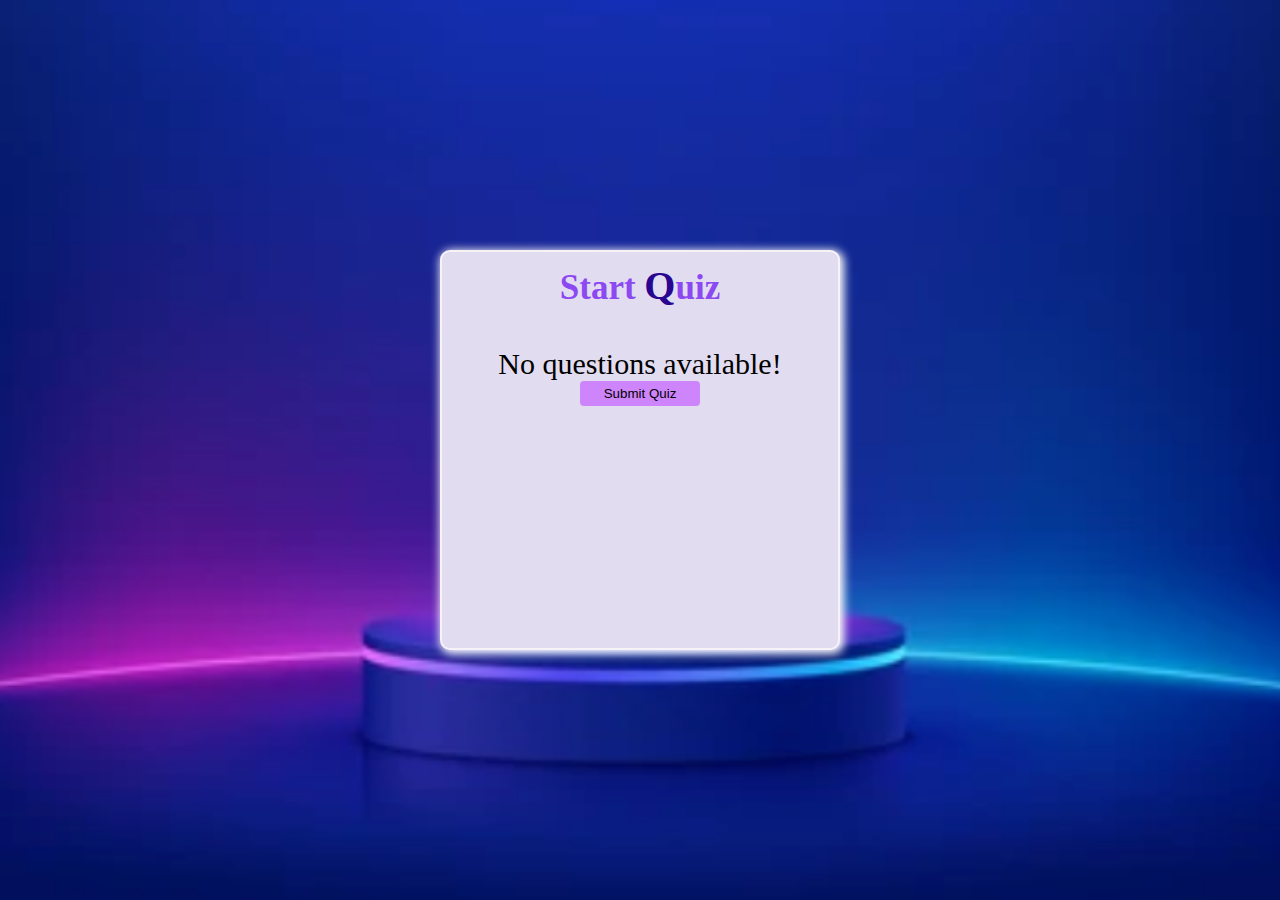
==== quizz.html @ a7cf38dc "updated" ====
<!DOCTYPE html>
<html lang="en">

<head>
    <meta charset="UTF-8">
    <meta name="viewport" content="width=device-width, initial-scale=1.0">
    <link rel="stylesheet" href="style.css">
    <title>Quiz App - Quiz Page</title>
</head>

<body>
<style>
   .container{
            max-width: 600px;
            background-color: #e2dcf0;
            box-shadow: 2px 2px 10px 2px white;
            text-align: center;
            margin: 20px auto;
            padding-bottom: 40px;
            border-radius: 10px;
            font-size: 30px;
        }
         h1{
            color:rgb(140, 72, 241);
            font-size: 35px;
            margin-bottom: 10%;
         }
         span{
            color:rgb(41, 6, 145);
            font-size: 40px;
         }
         .correct{
            color:rgb(129, 44, 241);
            font-size: 25px;
            font-family: sans-serif;
            font-weight: 500;
         }
         button{
            width:100px;
            border: none;
            background-color: rgb(206, 132, 251);
            height: 25px;
            border-radius: 4px;
            cursor: pointer;
         }
     .quiz div {
        margin-bottom: 10px;
        padding: 10px;
        border: 1px solid #ccc;
        border-radius: 8px;
        background-color: #e1a7f7;  
        width: 400px;  
     }
    .submit{
        width: 120px;
    }
    ul{
        list-style-type: none;
    }
</style>





    <div class="container">
        <h1>Start <span>Q</span>uiz</h1>
        <div class="quiz" id="quiz"></div>
        <button class="submit" onclick="submitQuiz()">Submit Quiz</button>
        <div id="result"></div>
    </div>

    <script>
        window.onload = function () {
            const quizData = JSON.parse(localStorage.getItem('quizData'));

            if (!quizData || quizData.length === 0) {
                document.getElementById("quiz").innerHTML = "No questions available!";
                return;
            }

            const quizContainer = document.getElementById("quiz");

            quizData.forEach((item, index) => {
                const questionContainer = document.createElement("div");
                questionContainer.className = "question-container";
                const questionElement = document.createElement("div");
                questionElement.innerHTML = `<strong>Q${index + 1}:</strong> ${item.question}`;
                const optionsElement = document.createElement("ul");

                item.options.forEach((option, optionIndex) => {
                    const optionListItem = document.createElement("li");
                    const label = String.fromCharCode(65 + optionIndex); // Convert to A, B, C, D
                    optionListItem.innerHTML = `<label>${label}. <input type="radio" name="q${index}" value="${optionIndex}"> ${option}</label>`;
                    optionsElement.appendChild(optionListItem);
                });

                questionContainer.appendChild(questionElement);
                questionContainer.appendChild(optionsElement);
                quizContainer.appendChild(questionContainer);
            });
        };

        function submitQuiz() {
            const resultContainer = document.getElementById("result");
            const quizData = JSON.parse(localStorage.getItem('quizData'));

            if (!quizData || quizData.length === 0) {
                resultContainer.innerHTML = "No questions available!";
                return;
            }

            let score = 0;

            quizData.forEach((item, index) => {
                const selectedOption = document.querySelector(`input[name="q${index}"]:checked`);

                if (selectedOption) {
                    const userAnswerIndex = parseInt(selectedOption.value, 10);

                    if (userAnswerIndex === item.correctAnswerIndex) {
                        score++;
                    }
                }
            });

            const percentage = (score / quizData.length) * 100;
            resultContainer.innerHTML = `Your Score: ${score}/${quizData.length} (${percentage}%)`;
        }
    </script>
</body>

</html>
---- style.css ----
*{
    margin:0;
    padding:0;
    box-sizing: border-box;
}
body{
    background-image: url(./img.png);
    background-size: cover;
    background-repeat: no-repeat;
    background-position: center;
    display: flex;
    align-items: center;
    justify-content: center;    
    min-height: 100vh;
    width: 100%;
}

.container {
    display: flex;
    align-items: center;
    flex-direction: column;
    min-height: 400px;
    width: 400px;
    background-size: cover;
    background-repeat: no-repeat;
    border: 2px solid #f6f2f7;
    border-radius: 15px;
    box-shadow: 2px 2px  6px  rgb(233, 233, 244);
    overflow: hidden;
    padding: 10px;
}
.heading-txt{
    color: #e9d4ef;
    font-size: 25px;
    font-weight: 700;
    margin: 10px;
}
.heading-txt span{
    font-size: 40px;
    color: #953daa;
}
#timer{
    color:rgb(249, 245, 245);
    font-size: larger;
    font-weight: 600;
    padding:4px;
    box-shadow: 0px 0px 2px 1px rgb(254, 253, 254);
        
}
.question{
    background-color: #fff;
    color: #3e3d3d;
    margin:8px;
    border: 2px solid rgb(227, 111, 227);
    border-radius: 5px;
    padding:5px;
    font-size: 16px;
    font-weight: 600;
    font-family: sans-serif;
    text-align: center;
}
.option-container{
    display: flex;
    flex-direction: column;
    margin:6px 4px;    
    width: 100%;
    padding: 10px;
}
.option-container input{
    visibility: hidden;   
   
}
.option-container label{   
    background-color: #fff;
    color:rgb(52, 51, 51);
   border: 2px solid rgb(227, 111, 227);
    padding: 5px;
    font-family: sans-serif;
    border-radius: 3px;
    transition: 0.5s;
    cursor: pointer;
}

.option-container input:checked + label{
    background-color: #ab36ce;
    color:white;
}

#next-button{
    padding:10px;
    width: 90px;
    border: none;
    background-color: #953daa;
    color:white;
    border-radius: 5px;
    font-size: large;
    cursor: pointer;
    font-family:sans-serif;
}
#next-button:hover{
    background-color: #5613f4;
}
#next-button:active{
    box-shadow:none;    
}
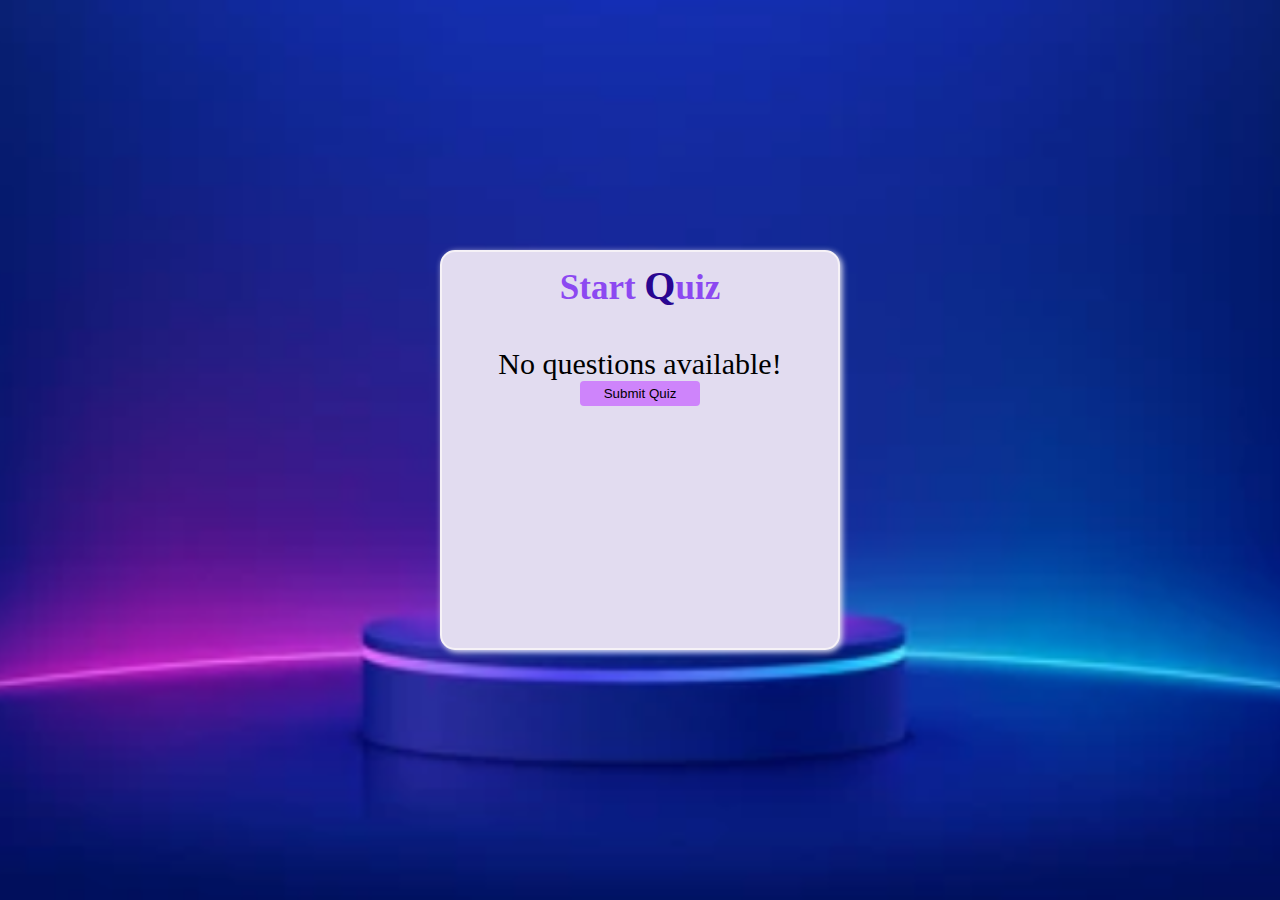
==== commit 8b7c7e37: "updated css" ====
--- a/quizz.html
+++ b/quizz.html
@@ -4,65 +4,12 @@
 <head>
     <meta charset="UTF-8">
     <meta name="viewport" content="width=device-width, initial-scale=1.0">
-    <link rel="stylesheet" href="style.css">
+    <link rel="stylesheet" href="styles.css">
     <title>Quiz App - Quiz Page</title>
 </head>
 
 <body>
-<style>
-   .container{
-            max-width: 600px;
-            background-color: #e2dcf0;
-            box-shadow: 2px 2px 10px 2px white;
-            text-align: center;
-            margin: 20px auto;
-            padding-bottom: 40px;
-            border-radius: 10px;
-            font-size: 30px;
-        }
-         h1{
-            color:rgb(140, 72, 241);
-            font-size: 35px;
-            margin-bottom: 10%;
-         }
-         span{
-            color:rgb(41, 6, 145);
-            font-size: 40px;
-         }
-         .correct{
-            color:rgb(129, 44, 241);
-            font-size: 25px;
-            font-family: sans-serif;
-            font-weight: 500;
-         }
-         button{
-            width:100px;
-            border: none;
-            background-color: rgb(206, 132, 251);
-            height: 25px;
-            border-radius: 4px;
-            cursor: pointer;
-         }
-     .quiz div {
-        margin-bottom: 10px;
-        padding: 10px;
-        border: 1px solid #ccc;
-        border-radius: 8px;
-        background-color: #e1a7f7;  
-        width: 400px;  
-     }
-    .submit{
-        width: 120px;
-    }
-    ul{
-        list-style-type: none;
-    }
-</style>
-
-
-
-
-
+    
     <div class="container">
         <h1>Start <span>Q</span>uiz</h1>
         <div class="quiz" id="quiz"></div>
--- a/styles.css
+++ b/styles.css
@@ -0,0 +1,85 @@
+*{
+    margin:0;
+    padding:0;
+    box-sizing: border-box;
+}
+body{
+    background-image: url(./img.png);
+    background-size: cover;
+    background-repeat: no-repeat;
+    background-position: center;
+    display: flex;
+    align-items: center;
+    justify-content: center;    
+    min-height: 100vh;
+    width: 100%;
+}
+
+.container {
+    display: flex;
+    align-items: center;
+    flex-direction: column;
+    min-height: 400px;
+    width: 400px;
+    background-size: cover;
+    background-repeat: no-repeat;
+    border: 2px solid #f6f2f7;
+    border-radius: 15px;
+    box-shadow: 2px 2px  6px  rgb(233, 233, 244);
+    overflow: hidden;
+    padding: 10px;
+    max-width: 600px;
+    background-color: #e2dcf0;
+    margin: 20px auto;
+    padding-bottom: 40px;
+    font-size: 30px;
+}
+
+.heading-txt{
+    color: #e9d4ef;
+    font-size: 25px;
+    font-weight: 700;
+    margin: 10px;
+}
+.heading-txt span{
+    font-size: 40px;
+    color: #953daa;
+}
+
+h1{
+    color:rgb(140, 72, 241);
+    font-size: 35px;
+    margin-bottom: 10%;
+ }
+ span{
+    color:rgb(41, 6, 145);
+    font-size: 40px;
+ }
+ .correct{
+    color:rgb(129, 44, 241);
+    font-size: 25px;
+    font-family: sans-serif;
+    font-weight: 500;
+ }
+ button{
+    width:100px;
+    border: none;
+    background-color: rgb(206, 132, 251);
+    height: 25px;
+    border-radius: 4px;
+    cursor: pointer;
+ }
+.quiz div {
+margin-bottom: 10px;
+padding: 10px;
+border: 1px solid #ccc;
+border-radius: 8px;
+background-color: #e1a7f7;  
+width: 400px;  
+}
+.submit{
+width: 120px;
+}
+ul{
+list-style-type: none;
+}